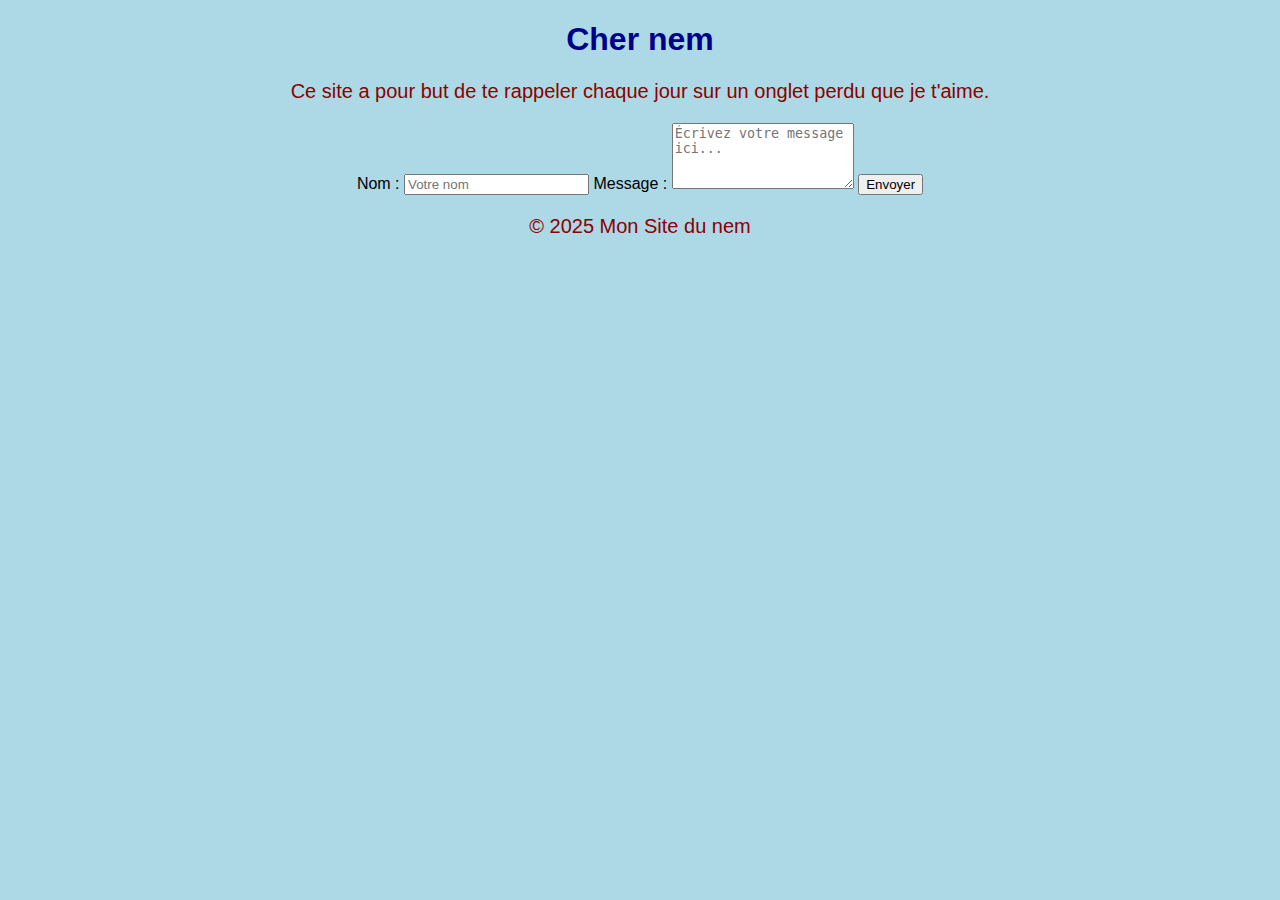
==== nem.html @ bce6f5d7 "nem.html" ====
<!DOCTYPE html>
<html lang="fr">
<head>
    <meta charset="UTF-8">
    <meta name="viewport" content="width=device-width, initial-scale=1.0">
    <title>Nemnem</title>
    <link rel="stylesheet" href="styles.css">
</head>
<body>
    <header>
        <h1>Cher nem</h1>
    </header>
    
    <section>
        <p>Ce site a pour but de te rappeler chaque jour sur un onglet perdu que je t'aime.</p>

        <form>
            <label for="nom">Nom :</label>
            <input type="text" id="nom" name="nom" placeholder="Votre nom">

            <label for="message">Message :</label>
            <textarea id="message" name="message" rows="4" placeholder="Écrivez votre message ici..."></textarea>

            <button type="submit">Envoyer</button>
        </form>
    </section>
    
    <footer>
        <p>© 2025 Mon Site du nem</p>
    </footer>
</body>
</html>
---- styles.css ----
body {
    background-color: lightblue;
    font-family: Arial, sans-serif;
    text-align: center;
}

h1 {
    color: darkblue;
}

p {
    color: darkred;
    font-size: 20px;
}
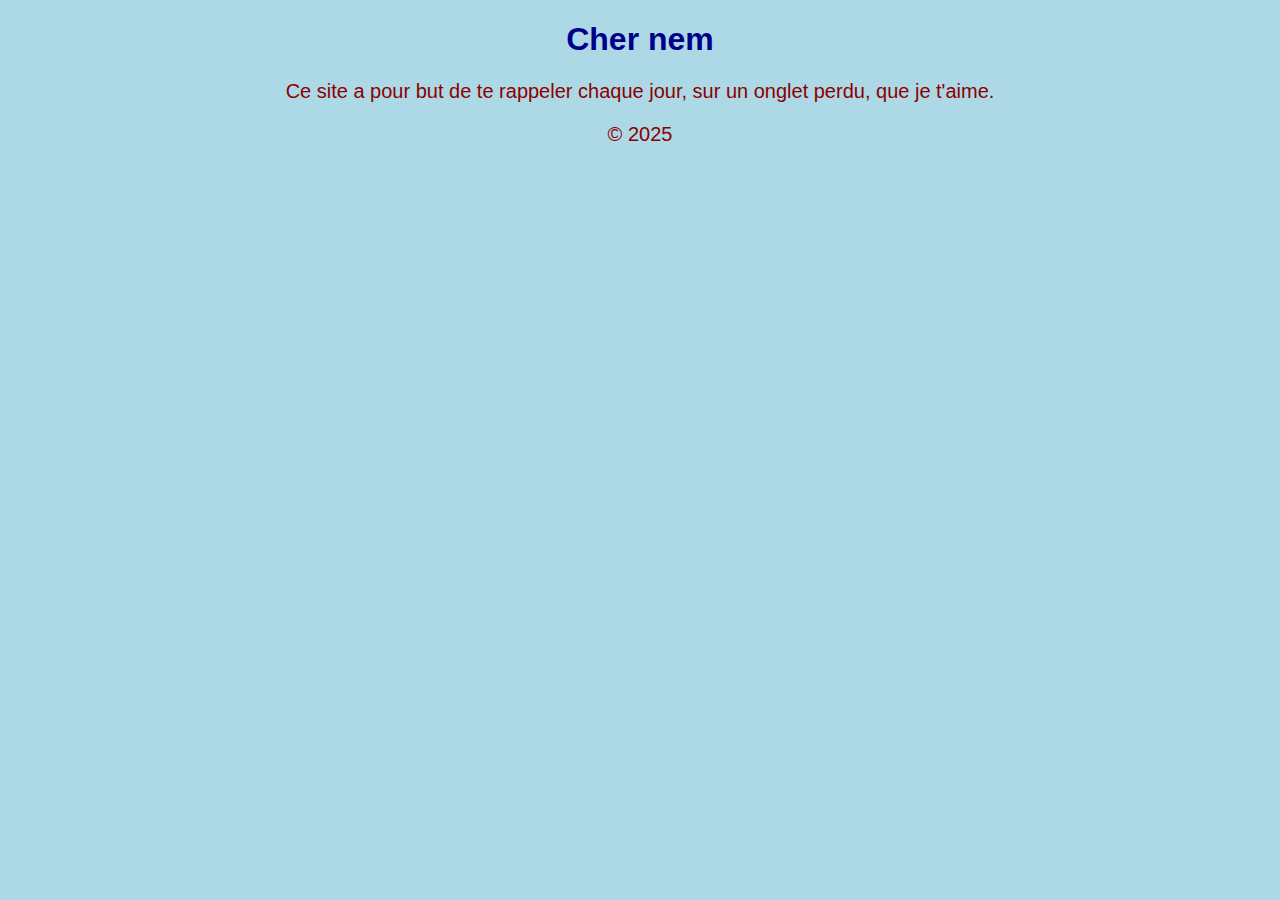
==== commit 2c971419: "nem.html" ====
--- a/nem.html
+++ b/nem.html
@@ -12,21 +12,11 @@
     </header>
     
     <section>
-        <p>Ce site a pour but de te rappeler chaque jour sur un onglet perdu que je t'aime.</p>
-
-        <form>
-            <label for="nom">Nom :</label>
-            <input type="text" id="nom" name="nom" placeholder="Votre nom">
-
-            <label for="message">Message :</label>
-            <textarea id="message" name="message" rows="4" placeholder="Écrivez votre message ici..."></textarea>
-
-            <button type="submit">Envoyer</button>
-        </form>
+        <p>Ce site a pour but de te rappeler chaque jour, sur un onglet perdu, que je t'aime.</p>
     </section>
     
     <footer>
-        <p>© 2025 Mon Site du nem</p>
+        <p>© 2025 </p>
     </footer>
 </body>
 </html>
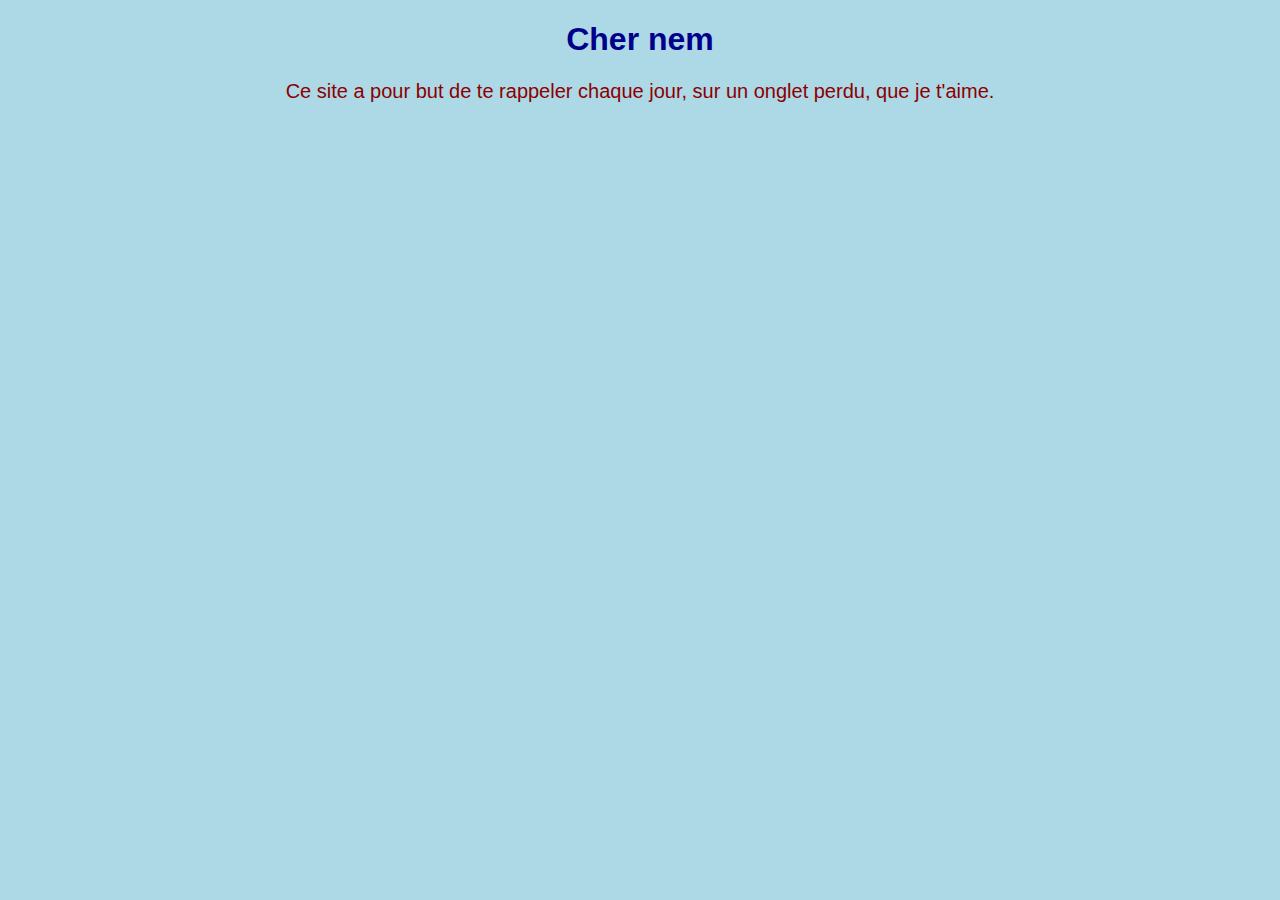
==== commit 0cf167d4: "nem.html" ====
--- a/nem.html
+++ b/nem.html
@@ -14,9 +14,5 @@
     <section>
         <p>Ce site a pour but de te rappeler chaque jour, sur un onglet perdu, que je t'aime.</p>
     </section>
-    
-    <footer>
-        <p>© 2025 </p>
-    </footer>
 </body>
 </html>
